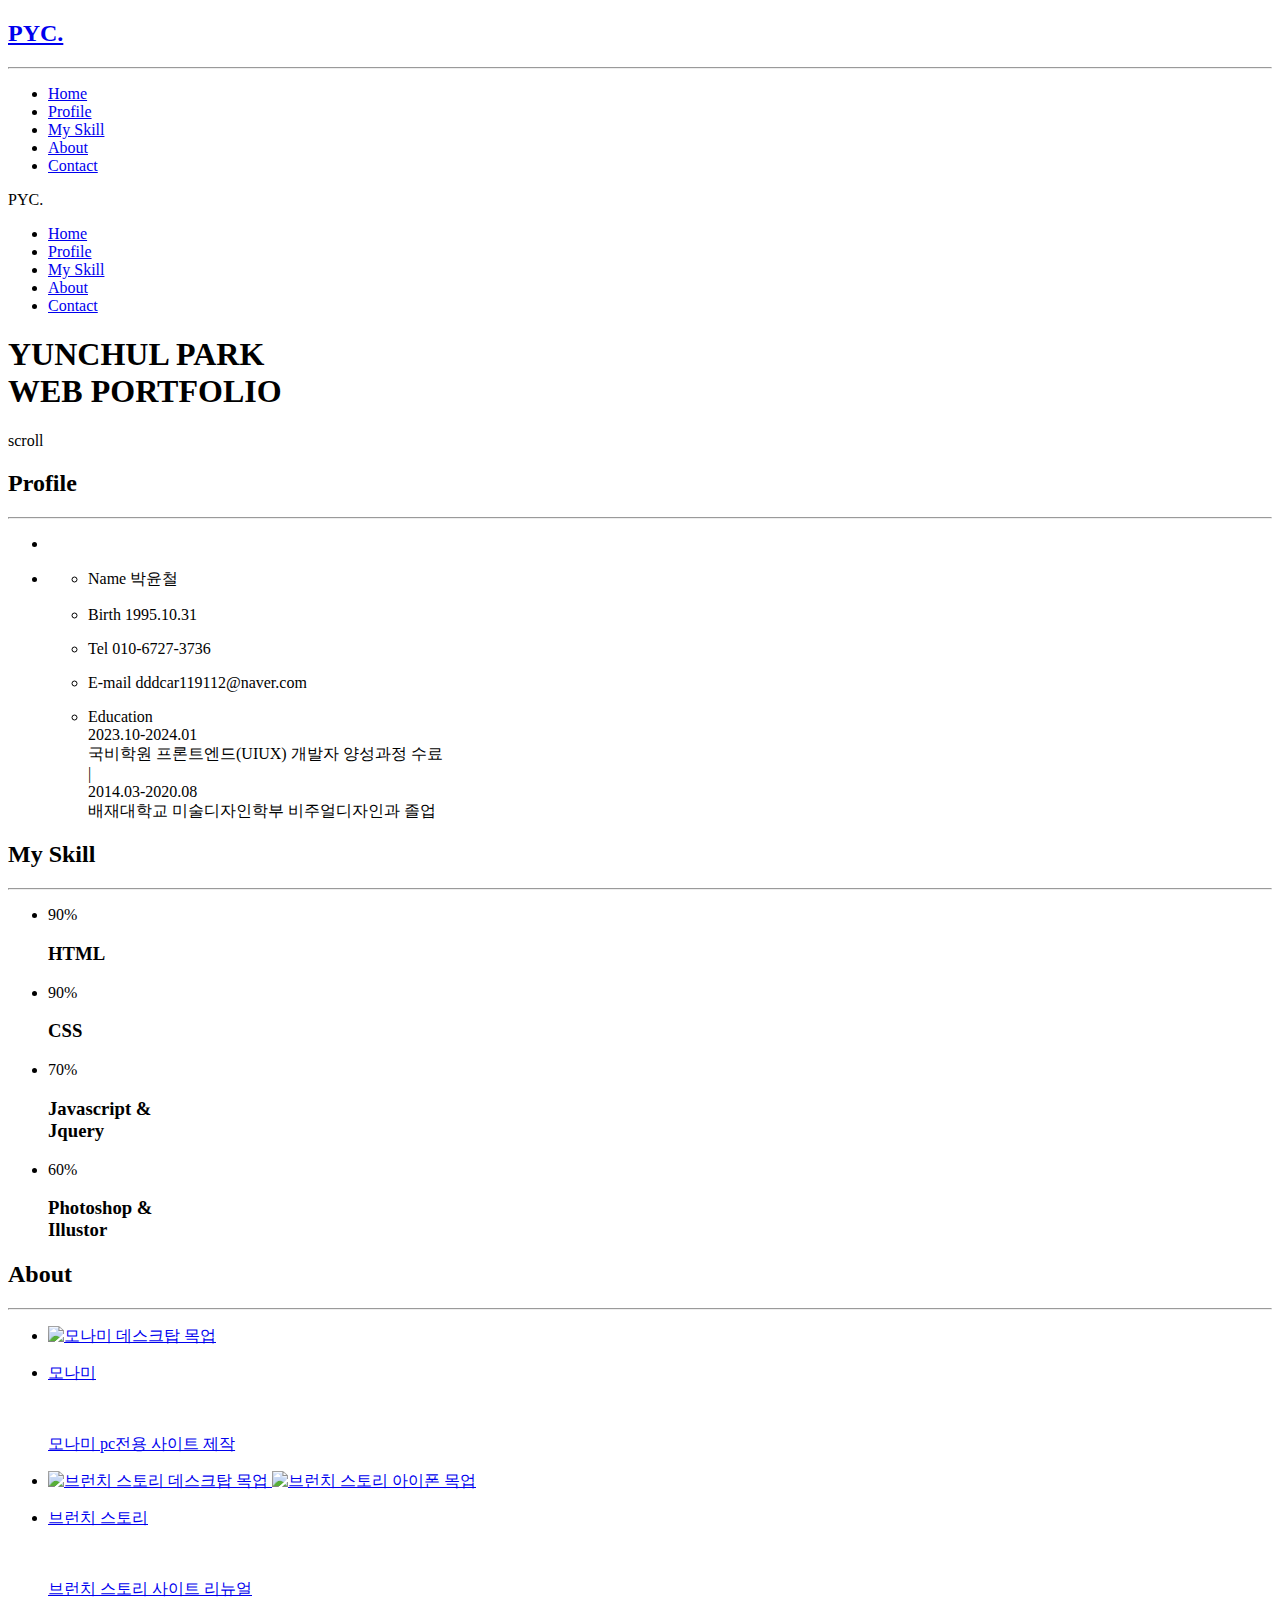
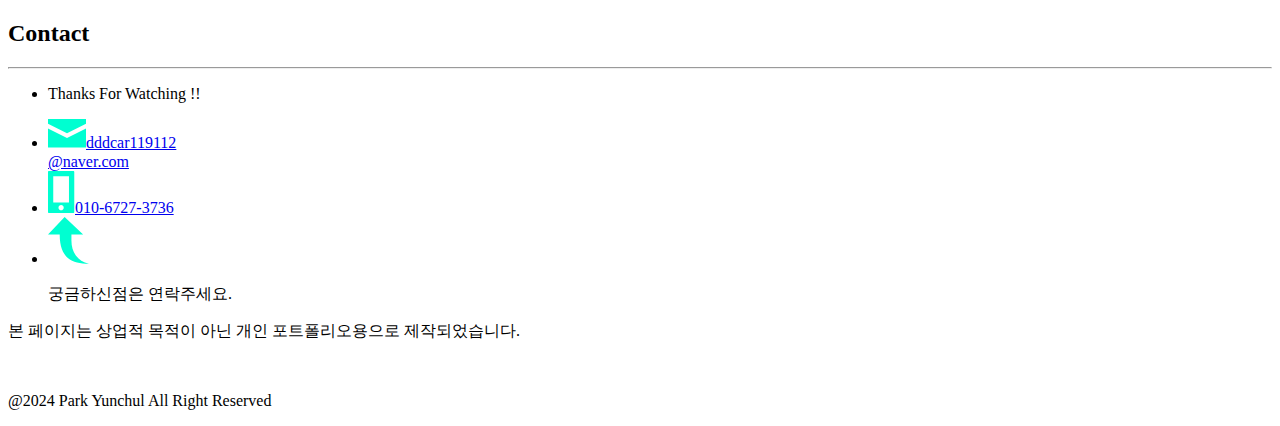
==== index.html @ c32f35e8 "update" ====
<!DOCTYPE html>
<html lang="ko">

<head>
    <meta charset="UTF-8">
    <meta name="viewport" content="width=device-width, initial-scale=1.0">
    <link rel="stylesheet" href="style.css">
    <link rel="stylesheet" href="hamburger-menu.css">
    <link rel="stylesheet" href="media-screen.css">
    <title>PYC</title>
    <style></style>
    <script src="https://code.jquery.com/jquery-1.12.4.js"></script>
    <script src="https://code.jquery.com/ui/1.12.1/jquery-ui.js"></script>

</head>

<body>
    <!-- 마우스커서 -->
    <div class="cursor"></div>





    <!-- header -->
    <header id="">
        <!-- 상단 고정메뉴바 -->
        <div class="head-wrap">
            <!-- max-width 800일때 햄버거 버튼생성 -->
            <div class="mobile_btn">
                <div class="hamburger-wrap">
                    <div class="hamburger">
                        <span></span>
                        <span></span>
                        <span></span>
                    </div>
                </div>
            </div>
            <div class="sidebar">
                <h2><a href="#">PYC.</a></h2>
                <hr>
                <ul class="side-menu">
                    <li><a href="#section1">Home</a></li>
                    <li><a href="#section2">Profile</a></li>
                    <li><a href="#section3">My Skill</a></li>
                    <li><a href="#section4-1">About</a></li>
                    <li><a href="#section5">Contact</a></li>
                </ul>
            </div>
            <!-- max-width 800 이상 일떄 메뉴바 -->
            <div class="head-wrap-left">
                <div class="logo">
                    <p>PYC.</p>
                </div>
            </div>
            <div class="head-wrap-right">
                <div class="progressWrap">
                    <div class="bar"></div>
                </div>
                <ul class="head-menu">
                    <li><a href="#section1">Home</a></li>
                    <li><a href="#section2">Profile</a></li>
                    <li><a href="#section3">My Skill</a></li>
                    <li><a href="#section4-1">About</a></li>
                    <li><a href="#section5">Contact</a></li>
                </ul>
            </div>
        </div>
        <!-- 상단 고정메뉴바 끝-->
    </header>





    <!-- section_1 -->
    <section id="section1" class="one-page-section">
        <div class="container">
            <div class="rotate_wrap">
                <div class="animation_wrap">
                    <div class="rotate_box1"></div>
                    <div class="rotate_box2"></div>
                    <div class="rotate_box3"></div>
                    <div class="rotate_box4"></div>
                </div>
                <h1>YUNCHUL PARK <br> WEB PORTFOLIO</h1>
                <div class="section1_in_circle">
                    <p>scroll</p>
                    <div class="section1_in_triangle"></div>
                </div>
            </div>
        </div>
    </section>





    <!-- section_2 -->
    <section id="section2" class="one-page-section">
        <div class="container">
            <div class="section2_wrap">
                <div class="scroll_wrap">
                    <h2>Profile</h2>
                </div>
                <div class="scroll_wrap">
                    <hr>
                </div>
                <ul class="section2_main_ul">
                    <!-- 좌 -->
                    <li>
                        <div class="scroll_wrap">
                            <div class="picture"></div>
                        </div>
                    </li>
                    <!-- 우 -->
                    <li>
                        <ul class="section2_sub_ul">
                            <li>
                                <div class="scroll_wrap">
                                    <p><span>Name</span> 박윤철</p>
                                </div>
                            </li>
                            <li>
                                <div class="scroll_wrap">
                                    <p><span>Birth</span> 1995.10.31</p>
                                </div>
                            </li>
                            <li>
                                <div class="scroll_wrap">
                                    <p><span>Tel</span> 010-6727-3736</p>
                                </div>
                            </li>
                            <li>
                                <div class="scroll_wrap">
                                    <p><span>E-mail</span> dddcar119112@naver.com</p>
                                </div>
                            </li>
                            <li>
                                <div class="scroll_wrap">
                                    <p><span>Education</span><br>
                                        2023.10-2024.01 <br>
                                        국비학원 프론트엔드(UIUX) 개발자 양성과정 수료<br>
                                        |<br>
                                        2014.03-2020.08 <br>
                                        배재대학교 미술디자인학부 비주얼디자인과 졸업</p>
                                </div>
                            </li>
                        </ul>
                    </li>
                </ul>
            </div>
        </div>
    </section>





    <!-- section_3 -->
    <section id="section3" class="one-page-section">
        <div class="container">
            <div class="section3_wrap">
                <div class="scroll_wrap">
                    <h2>My Skill</h2>
                </div>
                <div class="scroll_wrap">
                    <hr>
                </div>
                <ul class="section3_main_ul">
                    <li>
                        <div class="scroll_wrap">
                            <div class="pie-chart pie-chart1"><span class="center">90%</span></div>
                            <h3>HTML</h3>
                        </div>
                    </li>
                    <li>
                        <div class="scroll_wrap">
                            <div class="pie-chart pie-chart2"><span class="center">90%</span></div>
                            <h3>CSS</h3>
                        </div>
                    </li>
                    <li>
                        <div class="scroll_wrap">
                            <div class="pie-chart pie-chart3"><span class="center">70%</span></div>
                            <h3>Javascript & <br>Jquery</h3>
                        </div>
                    </li>
                    <li>
                        <div class="scroll_wrap">
                            <div class="pie-chart pie-chart4"><span class="center">60%</span></div>
                            <h3>Photoshop & <br>Illustor</h3>
                        </div>
                    </li>
                </ul>

            </div>
        </div>
    </section>





    <!-- section_4 -->
    <section id="section4-1" class="one-page-section">
        <div class="container">
            <div class="section4-1_wrap">
                <div class="scroll_wrap">
                    <h2>About</h2>
                </div>
                <div class="scroll_wrap">
                    <hr>
                </div>
                <ul class="section4-1_main_ul">
                    <li>
                        <div class="scroll_wrap">
                            <a href="https://dddcar119112.github.io/monami/" target="_blank">
                                <!-- <div class="PORTFOLIO_box1"></div> -->
                                <img src="img/iMac-24-All-Colors-Mockup1.png" alt="모나미 데스크탑 목업" class="mock-up">
                            </a>
                        </div>
                    </li>
                    <li>
                        <div class="scroll_wrap">
                            <a href="https://dddcar119112.github.io/monami/" target="_blank">
                                <p><span>모나미</span></p><br>
                                <p>모나미 pc전용 사이트 제작</p>
                            </a>
                        </div>
                    </li>
                </ul>
            </div>
        </div>
    </section>
    <!-- 2파트 나뉨 -->
    <section id="section4-2">
        <div class="container">
            <div class="section4-2_wrap">
                <ul class="section4-2_main_ul">
                    <li>
                        <div class="scroll_wrap">
                            <a href="https://dddcar119112.github.io/branch-story/" target="_blank">
                                <!-- <div class="PORTFOLIO_box2"></div> -->
                                <img src="img/iMac-24-All-Colors-Mockup2.png" alt="브런치 스토리 데스크탑 목업" class="mock-up">
                                <img src="img/iPhone-5-Black-White-MockUp.png" alt="브런치 스토리 아이폰 목업"
                                    class="mock-up_ipon">
                            </a>
                        </div>
                    </li>
                    <li>
                        <div class="scroll_wrap">
                            <a href="https://dddcar119112.github.io/branch-story/" target="_blank">
                                <p><span>브런치 스토리</span></p><br>
                                <p>브런치 스토리 사이트 리뉴얼</p>
                            </a>
                        </div>
                    </li>
                </ul>
            </div>
        </div>
    </section>





    <!-- section_5 -->
    <section id="section5" class="one-page-section">
        <div class="container">
            <div class="section5_wrap">
                <div class="scroll_wrap">
                    <h2>Contact</h2>
                </div>
                <div class="scroll_wrap">
                    <hr>
                </div>
                <ul class="section5_main_ul">
                    <li>
                        <div class="scroll_wrap">
                            <p>Thanks For Watching !!</p>
                        </div>
                    </li>
                    <li>
                        <div class="scroll_wrap">
                            <svg xmlns="http://www.w3.org/2000/svg" width="38" height="29" viewBox="0 0 38 29"
                                fill="none">
                                <path d="M0 0V4.75L19 14.25L38 4.75V0H0ZM0 9.5V28.5H38V9.5L19 19L0 9.5Z"
                                    fill="#00FFD1" />
                            </svg><a href="mailto:dddcar119112@naver.com"
                                style="line-height: 1.2;">dddcar119112<br>@naver.com</a>
                        </div>
                    </li>
                    <li>
                        <div class="scroll_wrap">
                            <svg xmlns="http://www.w3.org/2000/svg" width="27" height="42" viewBox="0 0 27 42"
                                fill="none">
                                <path
                                    d="M0.996255 0C0.419476 0 0 0.419476 0 0.996255V41.0037C0 41.5805 0.419476 42 0.996255 42H25.2734C25.8502 42 26.2697 41.5805 26.2697 41.0037V0.996255C26.2697 0.419476 25.8502 0 25.2734 0L0.996255 0ZM5.24345 5.24345H20.9738V31.4607H5.24345V5.24345ZM13.1086 34.0824C14.5768 34.0824 15.7303 35.236 15.7303 36.7041C15.7303 38.1723 14.5768 39.3258 13.1086 39.3258C11.6404 39.3258 10.4869 38.1723 10.4869 36.7041C10.4869 35.236 11.6404 34.0824 13.1086 34.0824Z"
                                    fill="#00FFD1" />
                            </svg><a href="tel:010-6727-3736">010-6727-3736</a>
                        </div>
                    </li>
                    <li>
                        <div class="scroll_wrap">
                            <svg xmlns="http://www.w3.org/2000/svg" width="41" height="47" viewBox="0 0 41 47"
                                fill="none">
                                <path
                                    d="M-1.28012e-06 17.5715L11.7143 17.5715C11.7143 41 23.7214 46.8572 41 46.8572C29.4029 43.8115 23.4286 35.1429 23.4286 23.4286L23.4286 17.5715L35.1429 17.5715L16.6343 3.36052e-05L-1.28012e-06 17.5715Z"
                                    fill="#00FFD1" />
                            </svg>
                            <p>궁금하신점은 연락주세요.</p>
                        </div>
                    </li>
                </ul>
            </div>
        </div>
    </section>





    <!-- footer -->
    <footer id="footer" class="one-page-section">
        <div class="footer_wrap">
            <p>본 페이지는 상업적 목적이 아닌 개인 포트폴리오용으로 제작되었습니다.</p><br>
            <p><span>@2024 Park Yunchul All Right Reserved</span></p>
        </div>
    </footer>

    <script>

        /** 마우스 스크롤 이벤트 **/

        // let $html = $("html");
        // let page = 1;
        // let lastPage = $(".one-page-section").length;

        // $html.animate({ scrollTop: 0 }, 10);

        // $(window).on("wheel", function (e) {
        //     e.preventDefault();
        //     if ($html.is(":animated")) return;

        //     if (e.originalEvent.deltaY > 0) {
        //         if (page == lastPage + 1) return;

        //         page++;
        //     } else if (e.originalEvent.deltaY < 0) {
        //         if (page == 1) return;

        //         page--;
        //     }
        //     let posTop = (page - 1) * $(window).height();

        //     $html.animate({ scrollTop: posTop });

        // });


        /** 마우스 커서 애니메이션 **/

        $(window).on("scroll mousemove", (e) => {
            $(".cursor").css({
                top: e.pageY + "px",
                left: e.pageX + "px"
            });
            /* a태그 오버효과 
            $("#section3").hover(function(){
                $(".cursor").addClass("on2");
              });
            */
        });


        /** 햄버거메뉴 **/

        $(function () {
            $(".hamburger-wrap").click(function () {
                $(this).toggleClass("active");
                $(".sidebar").toggleClass("on");
            });
            $(".side-menu li a").click(function () {
                $(".sidebar").removeClass("on");
                $(".hamburger-wrap").removeClass("active");
            });
        });

        /** 햄버거메뉴 외부영역 클릭시 닫기 **/

        $(document).mouseup(
            function (e) {

                let sidemenu = $(".sidebar");
                let hamburger = $(".hamburger-wrap");

                console.log(sidemenu.has(e.target))

                if (sidemenu.has(e.target).length === 0) {
                    if (hamburger.has(e.target).length === 1) {
                        return;
                    }
                    sidemenu.removeClass("on");
                    hamburger.removeClass("active");
                }

            }
        );

        /** 도넛차트 **/

        $(window).on('scroll', function () {
            let section3Top = $('#section3').offset().top;
            let windowTop = $(window).scrollTop();
            let windowHeight = $(window).height();

            if (windowTop + windowHeight > section3Top) {
                draw(90, '.pie-chart1', "rgb(0, 255, 209)");
                draw(90, '.pie-chart2', "rgb(0, 255, 209)");
                draw(70, '.pie-chart3', "rgb(0, 255, 209)");
                draw(60, '.pie-chart4', "rgb(0, 255, 209)");
                // 이후에는 scroll 이벤트를 언바인딩하여 중복 실행을 방지할 수 있습니다.
                $(window).off('scroll');
            }
        });

        function draw(max, classname, colorname) {
            let i = 1;
            let func1 = setInterval(function () {

                if (i < max) {
                    color1(i, classname, colorname);
                    i++;
                } else {
                    clearInterval(func1);
                }
            }, 20);
        }
        function color1(i, classname, colorname) {
            $(classname).css({
                "background": "conic-gradient(" + colorname + " 0% " + i + "%, black " + i + "% 100%)"
            });
        }



        /** 스크롤시 나타나는 효과 **/
        // Intersection Observer 생성
        const observer = new IntersectionObserver(
            (entries, observer) => {
                entries.forEach((entry) => {
                    if (entry.isIntersecting) {
                        // 화면에 들어옴
                        entry.target.classList.add("scroll_in");
                    } else {
                        // 화면에서 나감
                        entry.target.classList.remove("scroll_in");
                    }
                });
            },
            // 화면에서 해당 요소가 10% 이상 보일 경우 화면에 들어온 것으로 판단함
            { threshold: 0.1 }
        );

        // 관찰 대상 설정
        const targetElements = document.querySelectorAll(".scroll_wrap");
        targetElements.forEach((element) => {
            observer.observe(element);
        });

    </script>
</body>

</html>
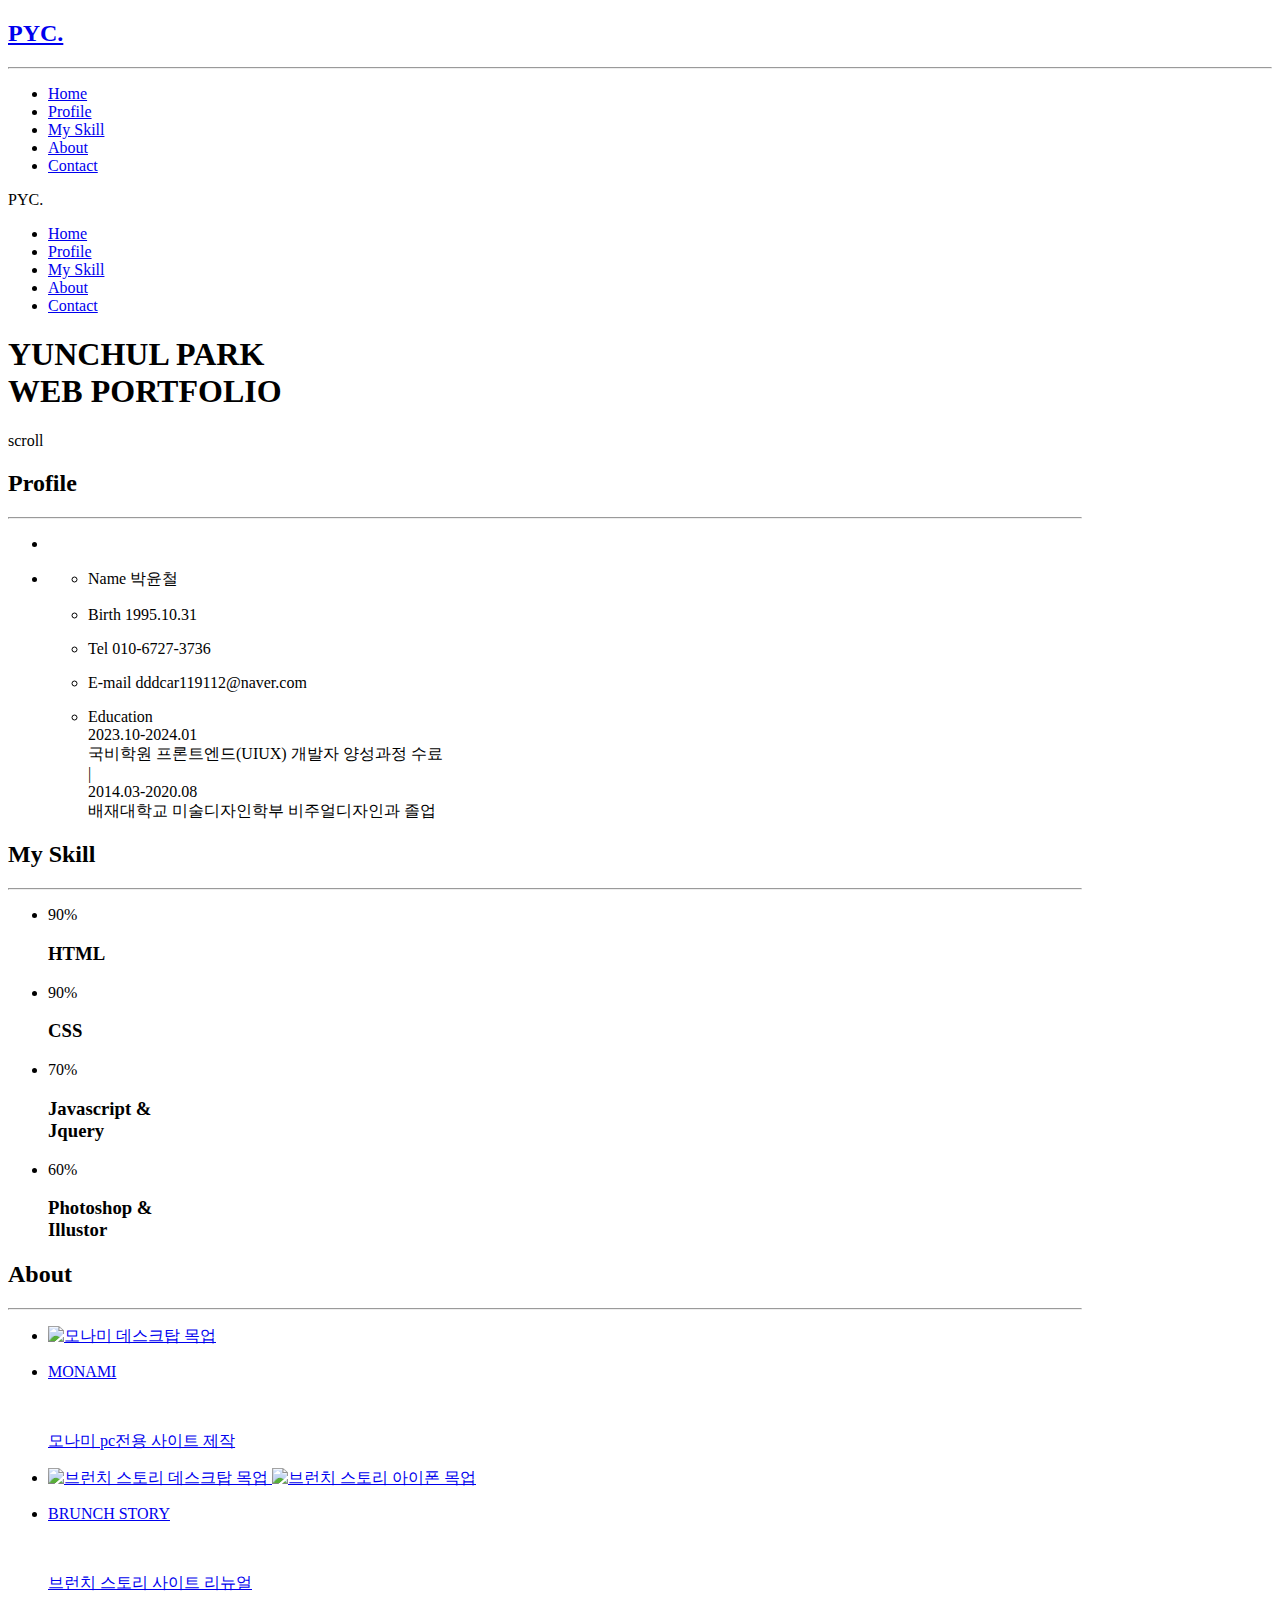
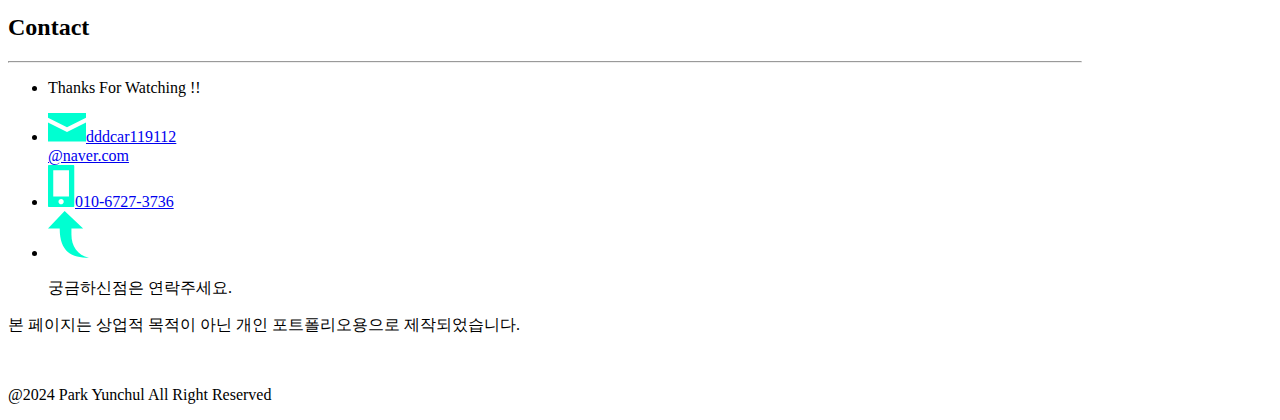
==== commit 1e9dd228: "all update" ====
--- a/index.html
+++ b/index.html
@@ -7,7 +7,7 @@
     <link rel="stylesheet" href="style.css">
     <link rel="stylesheet" href="hamburger-menu.css">
     <link rel="stylesheet" href="media-screen.css">
-    <title>PYC</title>
+    <title>YunChul Park PORTFOLIO</title>
     <style></style>
     <script src="https://code.jquery.com/jquery-1.12.4.js"></script>
     <script src="https://code.jquery.com/ui/1.12.1/jquery-ui.js"></script>
@@ -224,7 +224,7 @@
                     <li>
                         <div class="scroll_wrap">
                             <a href="https://dddcar119112.github.io/monami/" target="_blank">
-                                <p><span>모나미</span></p><br>
+                                <p><span>MONAMI</span></p><br>
                                 <p>모나미 pc전용 사이트 제작</p>
                             </a>
                         </div>
@@ -251,7 +251,7 @@
                     <li>
                         <div class="scroll_wrap">
                             <a href="https://dddcar119112.github.io/branch-story/" target="_blank">
-                                <p><span>브런치 스토리</span></p><br>
+                                <p><span>BRUNCH STORY</span></p><br>
                                 <p>브런치 스토리 사이트 리뉴얼</p>
                             </a>
                         </div>
@@ -409,6 +409,29 @@
         );
 
         /** 도넛차트 **/
+
+        // const pieChart = document.getElementsByClassName('pie-chart');
+        // const pieArr = [90,90,70,60]
+
+        // const pieObserver = new IntersectionObserver(
+        //     (entries, observer) => {
+        //         entries.forEach((entry) => {
+        //             if (entry.isIntersecting) {
+        //                 // 화면에 들어옴
+        //                 //    파이차트 재생
+        //             } else {
+        //                 // 화면에서 나감
+        //                 // 파이차트 초기화
+        //             }
+        //         });
+        //     },
+        //     // 화면에서 해당 요소가 10% 이상 보일 경우 화면에 들어온 것으로 판단함
+        //     { threshold: 0.1 }
+        // );
+
+        // pieChart.forEach(element => {
+        //     pieObserver.observe(element);
+        // });
 
         $(window).on('scroll', function () {
             let section3Top = $('#section3').offset().top;
@@ -442,6 +465,7 @@
                 "background": "conic-gradient(" + colorname + " 0% " + i + "%, black " + i + "% 100%)"
             });
         }
+
 
 
 
--- a/media-screen.css
+++ b/media-screen.css
@@ -0,0 +1,317 @@
+@charset "utf-8";
+/*CSS Document*/
+
+@media screen and (max-width:1450px) {
+
+    /* section-wrap */
+    .section2_wrap,
+    .section3_wrap,
+    .section4-1_wrap,
+    .section4-2_wrap,
+    .section5_wrap {
+        width: 85%;
+    }
+
+    /* header */
+    /* section1 */
+    /* section2 */
+    /* section3 */
+    /* section4 */
+    /* section5 */
+    /* footer */
+}
+
+@media screen and (max-width:1200px) {
+
+    /* section-wrap */
+    .section2_wrap,
+    .section3_wrap,
+    .section4-1_wrap,
+    .section4-2_wrap,
+    .section5_wrap {
+        width: 90%;
+    }
+
+    /* header */
+    /* section1 */
+    /* section2 */
+    .section2_sub_ul {
+        line-height: 1.5;
+    }
+
+    /* section3 */
+    /* section4 */
+    /* section5 */
+    /* footer */
+}
+
+@media screen and (max-width:1000px) {
+
+    /* section-wrap */
+
+    /* header */
+    /* section1 */
+    /* section2 */
+    /* section3 */
+    .pie-chart {
+        width: 150px;
+        height: 150px;
+    }
+
+    span.center {
+        width: 120px;
+        height: 120px;
+        line-height: 120px;
+    }
+
+    /* section4 */
+    /* section5 */
+    .section5_main_ul {
+        margin-top: 50px;
+        line-height: 2.5;
+        font-size: 1.2em;
+    }
+
+    /* footer */
+}
+
+@media screen and (max-width:800px) {
+
+    /* section-wrap */
+    /* header */
+    .head-wrap-right {
+        display: none;
+    }
+
+    .head-wrap-left {
+        width: 88%;
+    }
+
+    .logo {
+        text-align: center;
+    }
+
+    /* 햄버거 버튼 생성 */
+    .mobile_btn,
+    .side-menu,
+    .sidebar {
+        display: block;
+    }
+
+    /* section1 */
+    /* section2 */
+    .section2_sub_ul {
+        line-height: 1;
+    }
+
+    /* section3 */
+    /* section4 */
+    /* section5 */
+    /* footer */
+}
+
+@media screen and (max-width:700px) {
+
+    /* section-wrap */
+
+    /* header */
+    /* section1 */
+    .rotate_wrap>h1 {
+        font-size: 1.5em;
+    }
+
+    /* section2 */
+    .section2_main_ul>li:nth-child(1) {
+        width: 100%;
+    }
+
+    .picture {
+        width: 100%;
+    }
+
+    .section2_main_ul {
+        display: block;
+    }
+
+    .section2_main_ul>li:nth-child(2) {
+        margin-left: 10%;
+        width: 80%;
+    }
+
+    /* section3 */
+    .pie-chart {
+        width: 100px;
+        height: 100px;
+    }
+
+    span.center {
+        width: 75px;
+        height: 75px;
+        line-height: 75px;
+        font-size: 16px;
+    }
+
+    /* section4 */
+    /* section5 */
+    .section5_main_ul {
+        font-size: 1em;
+    }
+
+    .section5_main_ul>li {
+        width: 50%;
+    }
+
+    /* footer */
+    .footer_wrap {
+        font-size: 0.5em;
+    }
+}
+
+@media screen and (max-width:500px) {
+
+    /* section-wrap */
+    /* header */
+    .head-wrap-left {
+        width: 82%;
+    }
+
+    /* section1 */
+    .section1_in_circle {
+        top: 50%;
+    }
+
+    .rotate_box1 {
+        width: 250%;
+        aspect-ratio: 1;
+        border-radius: 41%;
+        animation: rotate 13s infinite linear;
+    }
+
+    /* section2 */
+    /* section3 */
+    .section3_main_ul>li {
+        width: 50%;
+    }
+
+    .pie-chart {
+        left: 50%;
+        transform: translateX(-50%);
+    }
+
+    /* section4 */
+    /* section5 */
+    .section5_main_ul {
+        font-size: 0.8em;
+    }
+
+    .section5_main_ul>li {
+        width: 60%;
+    }
+
+    /* footer */
+}
+
+
+
+
+/*** max-height ***/
+@media screen and (max-height:600px) {
+
+    /* section-wrap */
+    /* header */
+    .sidebar .side-menu li {
+        font-size: 20px;
+        padding: 20px 0;
+    }
+
+    /* section1 */
+    .section1_in_circle {
+        top: 60%;
+    }
+
+    /* section2 */
+    .section2_sub_ul>li:nth-child(3),
+    .section2_sub_ul>li:nth-child(4) {
+        display: none;
+    }
+
+    /* section3 */
+    /* section4 */
+    /* section5 */
+    /* footer */
+}
+
+@media screen and (max-height:500px) {
+
+    /* section-wrap */
+    /* header */
+    .sidebar {
+        width: 80px;
+    }
+
+    .sidebar>h2>a {
+        padding: 20px 0;
+    }
+
+    .sidebar .side-menu li {
+        font-size: 16px;
+        padding: 15px 0;
+    }
+
+    /* section1 */
+    .rotate_wrap>h1 {
+        font-size: 1.2em;
+    }
+
+    /* section2 */
+    /* section3 */
+    /* section4 */
+    /* section5 */
+    /* footer */
+}
+
+@media screen and (max-height:400px) {
+
+    /* section-wrap */
+    /* header */
+    .sidebar {
+        width: 80px;
+    }
+
+    .sidebar>h2>a {
+        padding: 12px 0;
+    }
+
+    .sidebar .side-menu li {
+        font-size: 16px;
+        padding: 8px 0;
+    }
+
+    /* section1 */
+    /* section2 */
+    /* section3 */
+    /* section4 */
+    /* section5 */
+    /* footer */
+}
+
+@media screen and (max-height:300px) {
+
+    /* section-wrap */
+    /* header */
+
+    .sidebar>h2>a {
+        padding: 10px 0;
+    }
+
+    .sidebar .side-menu li {
+        padding: 5px 0;
+    }
+
+    /* section1 */
+    /* section2 */
+    /* section3 */
+    /* section4 */
+    /* section5 */
+    /* footer */
+}